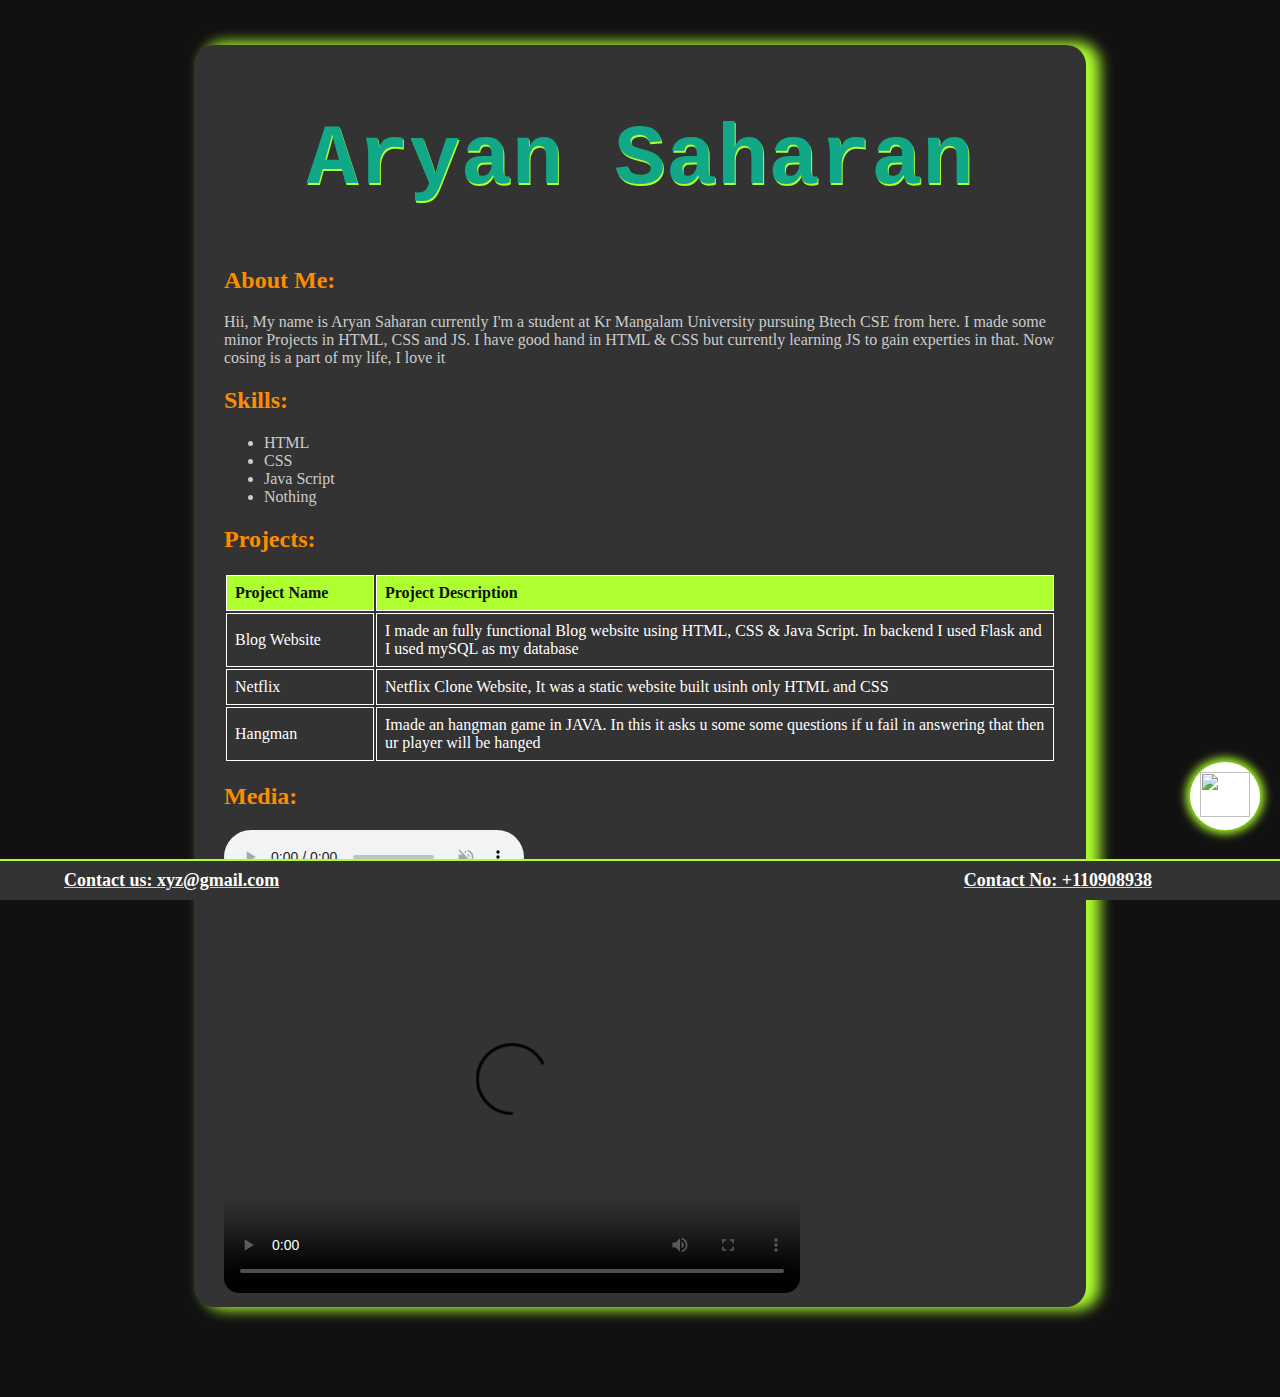
==== 20-01-2024_069_portfolio.html @ f30af329 "commit" ====
<!DOCTYPE html>
<html lang="en">

<head>
    <meta charset="UTF-8">
    <meta name="viewport" content="width=device-width, initial-scale=1.0">
    <title>Portfolio</title>

    <style>
        body {
            transition: 0.3s ease;
            background-color: #111;
            color: #fff;
            padding-top: 5vh;
            margin: 0;
        }

        .transparent {
            transition: 0.3s ease;
            margin: auto auto;
            padding: 10px 30px;
            width: 65vw;
            border-radius: 20px;
            box-shadow: 11px 0px 14px 3px greenyellow;
            background-color: #333;
            margin-bottom: 10vh;
        }

        .name {
            font-family: 'Courier New', Courier, monospace;
            font-size: 9.5vh;
            font-weight: bolder;
            text-align: center;
            color: #11a888;
            text-shadow: 1px 2px 0px greenyellow;
        }

        .headings {
            color: #ff8c00;
        }

        p,
        li {
            color: #ccc;
        }

        th,
        td {
            border: 1px solid #fff;
            font-family: Georgia, 'Times New Roman', Times, serif;
            padding: 8px;
            text-align: left;
        }

        th {
            color: #111;
            background-color: greenyellow;
            font-family: Georgia, 'Times New Roman', Times, serif;
            font-weight: 900;
        }

        .prj {
            width: 130px;
        }

        video {
            border-radius: 15px;
            width: 45vw;
            height: 45vh;
            background: none;
        }

        footer {
            display: flex;
            flex-direction: row;
            justify-content: space-between;
            padding-top: 1vh;
            padding-bottom: 1vh;
            background-color: #333;
            margin-top: 5vh;
            color: white;
            font-size: large;
            font-weight: bold;
            position: fixed;
            bottom: 0;
            width: 100%;
            border-top: 2px solid greenyellow;
        }

        footer div {
            padding-left: 5vw;
            padding-right: 10vw;
            text-decoration: underline greenyellow;
        }

        /* Floating theme change button */
        #themeChangeBtn {
            position: fixed;
            bottom: 70px;
            right: 20px;
            background-color: #fff;
            color: #fff;
            padding: 10px;
            border: none;
            border-radius: 50%;
            cursor: pointer;
            box-shadow: 0px 0px 10px 4px greenyellow;

        }

        #themeChangeBtn img {
            height: 45px;
            width: 50px;
            color: #fff;

        }

        .light-theme {
            transition: 0.3s ease;
            background-color: rgb(238, 238, 238);
            color: black;

            .transparent {
                transition: 0.3s ease;
                box-shadow: 11px 0px 14px 3px #3BECF5;
                background-color: #e3e2e2;
            }

            .name {

                color: #11a888;
                /* text-shadow: none; */
                text-shadow: 1px 2px 0px rgb(116, 116, 116);

            }

            .headings {
                color: #11a888;
            }

            p,
            li {
                /* color: #ccc; */
                color: #111;
            }

            th,
            td {
                border: 1px solid #111;
                font-family: Georgia, 'Times New Roman', Times, serif;
                padding: 8px;
                text-align: left;
            }

            th {
                color: #111;
                background-color: #11a888;
            }

            .prj {
                width: 130px;
            }

            footer {
                border-top-right-radius: 10px;
                border-top-left-radius: 10px;
                /* background-color: orange; */
                background-color: #11a888;
                color: black;
            }

            footer div {
                text-decoration: none;
            }

            #themeChangeBtn {
                box-shadow: 0px 0px 10px 4px #3BECF5;

            }
        }
    </style>

</head>

<body>
    <div class="transparent">
        <h1 class="name">Aryan Saharan</h1>

        <h2 class="headings">About Me:</h2>
        <p> Hii, My name is Aryan Saharan currently I'm a student at Kr Mangalam University pursuing Btech CSE from
            here.
            I made some minor Projects in HTML, CSS and JS. I have good hand in HTML & CSS but currently learning JS to
            gain experties in that. Now cosing is a part of my life, I love it
        </p>

        <h2 class="headings">Skills:</h2>
        <ul>
            <li>HTML</li>
            <li>CSS</li>
            <li>Java Script</li>
            <li>Nothing</li>
        </ul>

        <h2 class="headings">Projects:</h2>
        <table>
            <thead>
                <tr>
                    <th class="prj">Project Name</th>
                    <th>Project Description</th>
                </tr>
            </thead>

            <tbody>
                <tr>
                    <td>Blog Website</td>
                    <td>I made an fully functional Blog website using HTML, CSS & Java Script. In backend I used Flask
                        and I used mySQL as my database</td>
                </tr>
                <tr>
                    <td>Netflix</td>
                    <td>Netflix Clone Website, It was a static website built usinh only HTML and CSS</td>
                </tr>
                <tr>
                    <td>Hangman</td>
                    <td>Imade an hangman game in JAVA. In this it asks u some some questions if u fail in answering that
                        then ur player will be hanged </td>
                </tr>
                <!-- <tr>
                    <td>Project 3</td>
                    <td>Lorem ipsum dolor, sit amet consectetur adipisicing elit. Nam sint minus laborum explicabo
                        incidunt quos ipsam commodi iusto ut fugit!</td>
                </tr> -->
                
            </tbody>
        </table>

        <h2 class="headings">Media:</h2>
        <audio src="https://wynk.in/u/VKaKHj8vK" controls autoplay loop muted></audio>
        <video
            src="https://player.vimeo.com/progressive_redirect/playback/850743621/rendition/360p/file.mp4?loc=external&oauth2_token_id=57447761&signature=3bd92faae4d3e3d58d081c4dee9bb31cd0e64fc1d4c9fb5f1deebee26961762c"
            height=auto controls>
        </video>

    </div>

    <footer>
        <div> Contact us: xyz@gmail.com </div>
        <div> Contact No: +110908938 </div>
    </footer>

    <!-- Floating theme change button -->
    <button id="themeChangeBtn">
        <img src="https://static.thenounproject.com/png/3658224-200.png" alt="">
    </button>

    <script>
        const body = document.body;

        document.getElementById('themeChangeBtn').addEventListener('click', () => {
            // Toggle between dark and light themes
            body.classList.toggle('light-theme');
        });
    </script>
</body>

</html>
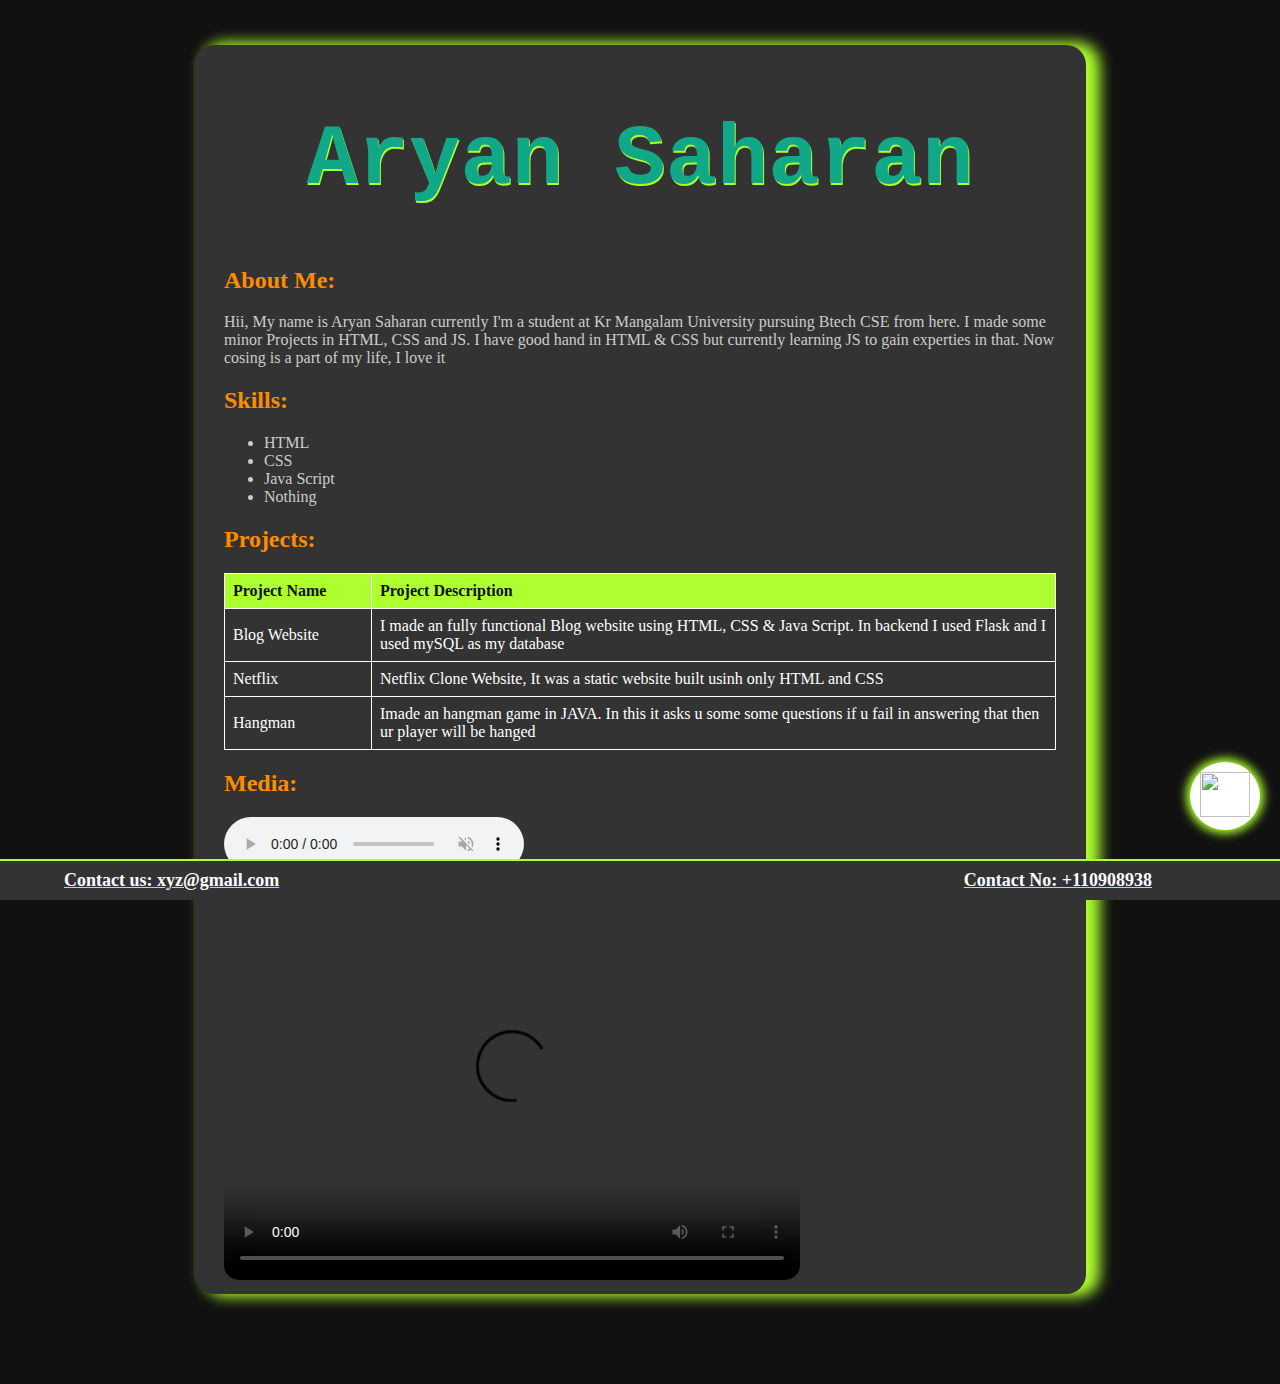
==== commit f1a595c6: "commit" ====
--- a/20-01-2024_069_portfolio.html
+++ b/20-01-2024_069_portfolio.html
@@ -61,6 +61,9 @@
 
         .prj {
             width: 130px;
+        }
+        table{
+            border-collapse: collapse;
         }
 
         video {
